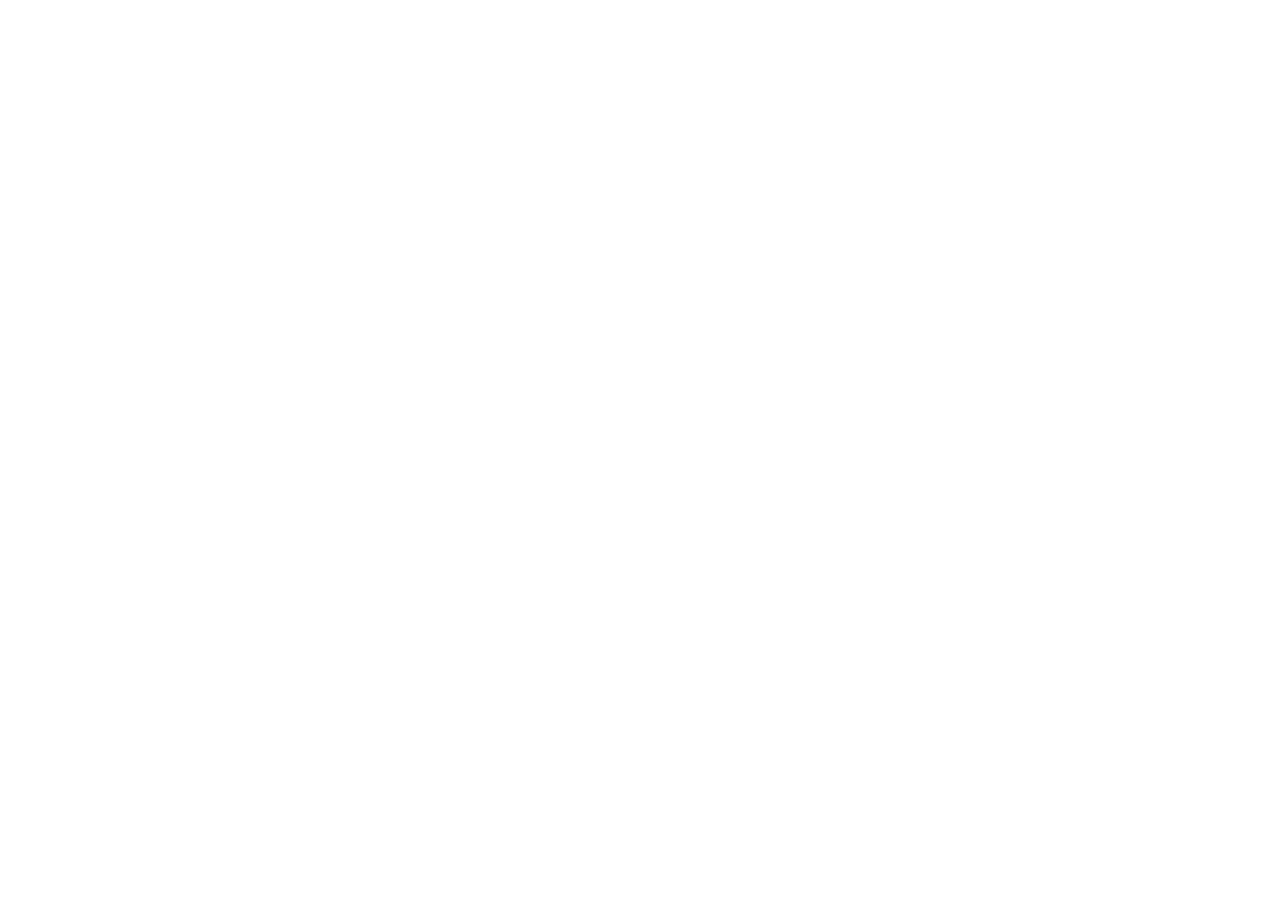
==== index.html @ 013e9a9d "added social media sharing buttons for issue #5" ====
<html>
<head>
<meta charset="utf-8">
<title>PROVisualizer</title>
<!--
<link rel="stylesheet" type="text/css" href="provisualizer.css">
-->
<style type="text/css">
#provisualizer {
	width: 100%;
	height: 100%;
}
body {
	padding: 0;
	margin: 0;
}
</style>
</head>
<body>
<div id="provisualizer">
<script src="http://d3js.org/d3.v3.min.js"></script>
<script src="provisualizer.js" id="provisualizer-script"></script>
</div>

</body>
</html>
---- provisualizer.css ----
#share-button {
	position: fixed;
	bottom: 5;
	left: 5;
}#close-button {
	position: absolute;
	top: 5;
	right: 5;
}
#full-screen-button {
	position: fixed;
	bottom: 5;
	right: 5;
}

.hidden {
	display: none;
}
#provisualizer #sharing-toolbox {
  width: 20em;
  height: 10em;
  overflow: auto;
  margin: auto;
  position: absolute;
  top: 0; left: 0; bottom: 0; right: 0;
  background-color: white;
  text-align:center;
  font-family: sans-serif;
  
	border: 1px solid black;
	padding: 10px;
	-webkit-box-shadow: 7px 7px 5px 0px rgba(50, 50, 50, 0.35);
	-moz-box-shadow:    7px 7px 5px 0px rgba(50, 50, 50, 0.35);
	box-shadow:         7px 7px 5px 0px rgba(50, 50, 50, 0.35);
}
#provisualizer form {
	position: absolute;
	left: 0;
	top: 0;
	width: auto;
	
	font-family: sans-serif;
	background-color: #F0F0F7;
	border: 1px solid black;
	padding: 10px;
	-webkit-box-shadow: 7px 7px 5px 0px rgba(50, 50, 50, 0.35);
	-moz-box-shadow:    7px 7px 5px 0px rgba(50, 50, 50, 0.35);
	box-shadow:         7px 7px 5px 0px rgba(50, 50, 50, 0.35);
}

#provisualizer select {	font-family: sans-serif;

}
#provisualizer label {
	margin-left: 5px;
}
#provisualizer input {
	width: auto;
	margin-left: 5px;
	margin-right: 5px;
}
#provisualizer input[type=text]
{
	height: 2em;
}



#provisualizer .link {
  stroke: #CCCCCC;
  stroke-width: 3px;
}


#provisualizer circle.node {
  cursor: move;
  stroke-width: 2px;
}

#provisualizer circle.function {
  fill: #5082E6;
  stroke: #304E8A;
}

#provisualizer circle.agency {
  fill: #F2A915;
  stroke: #91650D;
}

#provisualizer circle.fixed {
  stroke-width: 4px;
}


#provisualizer text.label {
	font-family: sans-serif;
	 font-size: 18px; 
	 paint-order: stroke; 
	 stroke: white; 
	 stroke-width: 0px;
/*	 stroke-width: 3px;*/
	 stroke-opacity: 50%;
	 stroke-linecap: butt; 
	 stroke-linejoin: miter; 
	 fill: black;
}

#provisualizer text.label.function {
	font-size: 16px;
}

#provisualizer text.label.agency {
	font-size: 12px;
}
#provisualizer {
	position: relative;
	padding: 0;
	overflow: clip;
}

/* Social media links - from https://github.com/mattberridge/Simple-Social-Sharing-Buttons */

.ss-share {
padding-left: 0;
list-style: none; }
.ss-share-item {
display: inline;
margin-right: 1em; }
.ss-share-link {
/* crude button styles */
text-decoration: none;
color: #444;
font-weight: bold;
padding: .5em .75em .5em 35px;
background-color: #f5f5f5;
border: 1px solid #ccc;
border-radius: 2px; }
.ss-share-link:hover, .ss-share-link:active, .ss-share-link:focus {
color: #891434; }
[class*="ico-"] {
display: inline-block;
background-size: 16px 16px;
background-repeat: no-repeat;
background-position: 10px center; }
.ico-facebook {
background-image: url("http://www.facebook.com/favicon.ico"); }
.ico-twitter {
background-image: url("http://twitter.com/favicons/favicon.ico"); }
.ico-google {
background-image: url("https://ssl.gstatic.com/s2/oz/images/faviconr2.ico"); }
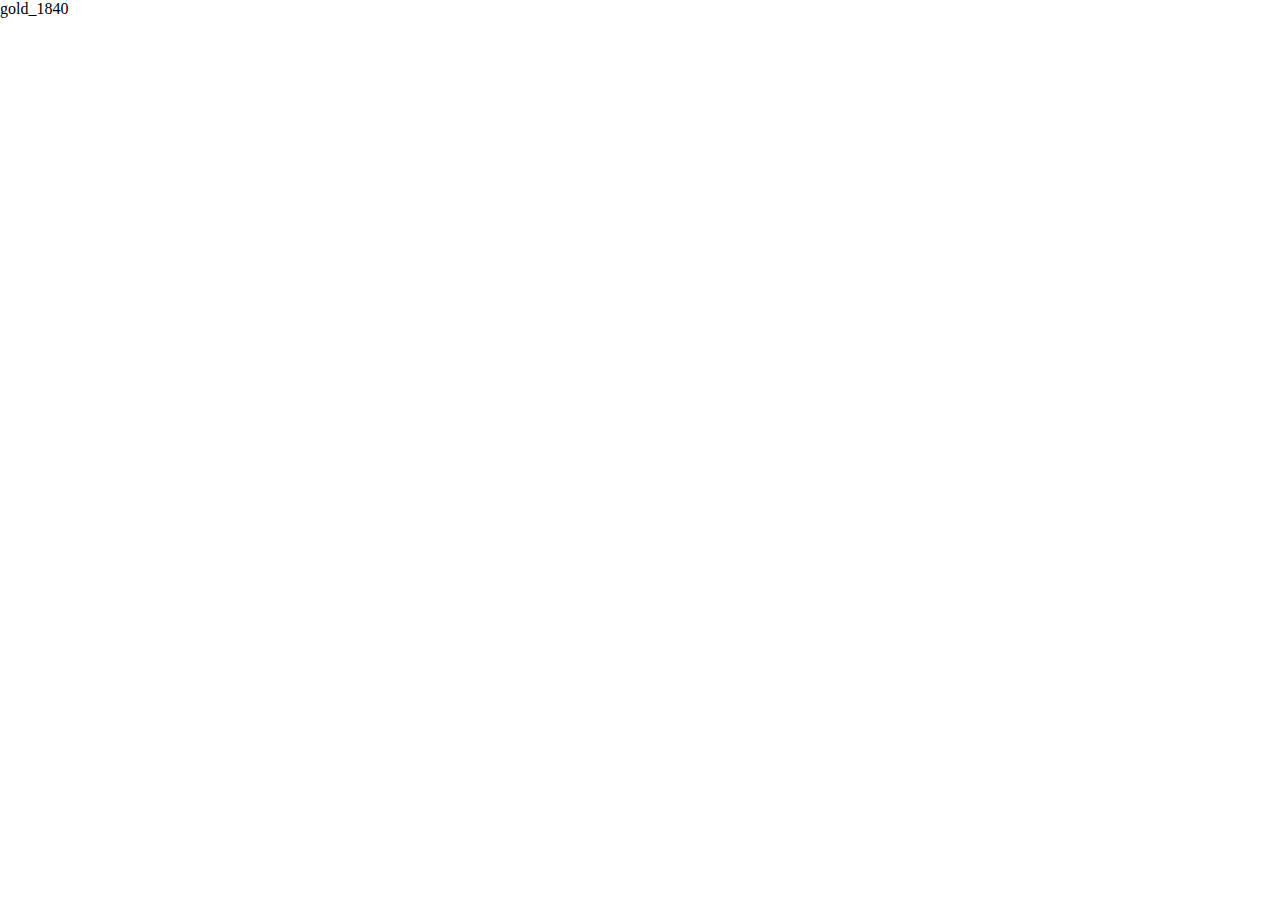
==== commit de79aa12: "added sharing by email and by embedding" ====
--- a/index.html
+++ b/index.html
@@ -18,6 +18,7 @@
 </head>
 <body>
 <div id="provisualizer">
+<div id="embed-search">gold_1840</div>
 <script src="http://d3js.org/d3.v3.min.js"></script>
 <script src="provisualizer.js" id="provisualizer-script"></script>
 </div>
--- a/provisualizer.css
+++ b/provisualizer.css
@@ -1,20 +1,57 @@
+#provisualizer {
+	position: relative;
+	background-color: white;
+}
 #share-button {
-	position: fixed;
-	bottom: 5;
-	left: 5;
-}#close-button {
 	position: absolute;
-	top: 5;
-	right: 5;
+	cursor: pointer;
+	bottom: 5px;
+	left: 5px;
+}
+#provisualizer .close-button {
+	position: absolute;
+	cursor: pointer;
+	top: 5px;
+	right: 5px;
 }
 #full-screen-button {
 	position: fixed;
-	bottom: 5;
-	right: 5;
+	cursor: pointer;
+	bottom: 5px;
+	right: 5px;
+}
+#embed-search {
+	display: none;
 }
 
 .hidden {
 	display: none;
+}
+#provisualizer #sharing-toolbox h1 {
+	font-size: 12pt;
+}
+#embedding-code {
+	width: 35em;
+	height: 9em;
+	font-family: sans-serif;
+	font-size: 10pt;
+}
+#provisualizer #embedding-guide {
+  width: 36em;
+  height: 15em;
+  overflow: auto;
+  margin: auto;
+  position: absolute;
+  top: 0; left: 0; bottom: 0; right: 0;
+  background-color: white;
+  text-align:center;
+  font-family: sans-serif;
+  
+	border: 1px solid black;
+	padding: 10px;
+	-webkit-box-shadow: 7px 7px 5px 0px rgba(50, 50, 50, 0.35);
+	-moz-box-shadow:    7px 7px 5px 0px rgba(50, 50, 50, 0.35);
+	box-shadow:         7px 7px 5px 0px rgba(50, 50, 50, 0.35);
 }
 #provisualizer #sharing-toolbox {
   width: 20em;
@@ -118,15 +155,17 @@
 	overflow: clip;
 }
 
-/* Social media links - from https://github.com/mattberridge/Simple-Social-Sharing-Buttons */
+/* Social media links - based on https://github.com/mattberridge/Simple-Social-Sharing-Buttons */
 
 .ss-share {
 padding-left: 0;
 list-style: none; }
 .ss-share-item {
-display: inline;
-margin-right: 1em; }
+display: inline-block;
+margin: 0.4em;
+}
 .ss-share-link {
+	cursor: pointer;
 /* crude button styles */
 text-decoration: none;
 color: #444;
@@ -139,7 +178,7 @@
 color: #891434; }
 [class*="ico-"] {
 display: inline-block;
-background-size: 16px 16px;
+background-size: 20px 20px;
 background-repeat: no-repeat;
 background-position: 10px center; }
 .ico-facebook {
@@ -148,4 +187,10 @@
 background-image: url("http://twitter.com/favicons/favicon.ico"); }
 .ico-google {
 background-image: url("https://ssl.gstatic.com/s2/oz/images/faviconr2.ico"); }
+.ico-email {
+background-image: url("email.png"); 
+}	
+.ico-embed {
+background-image: url("embed.png"); 
+}	
 
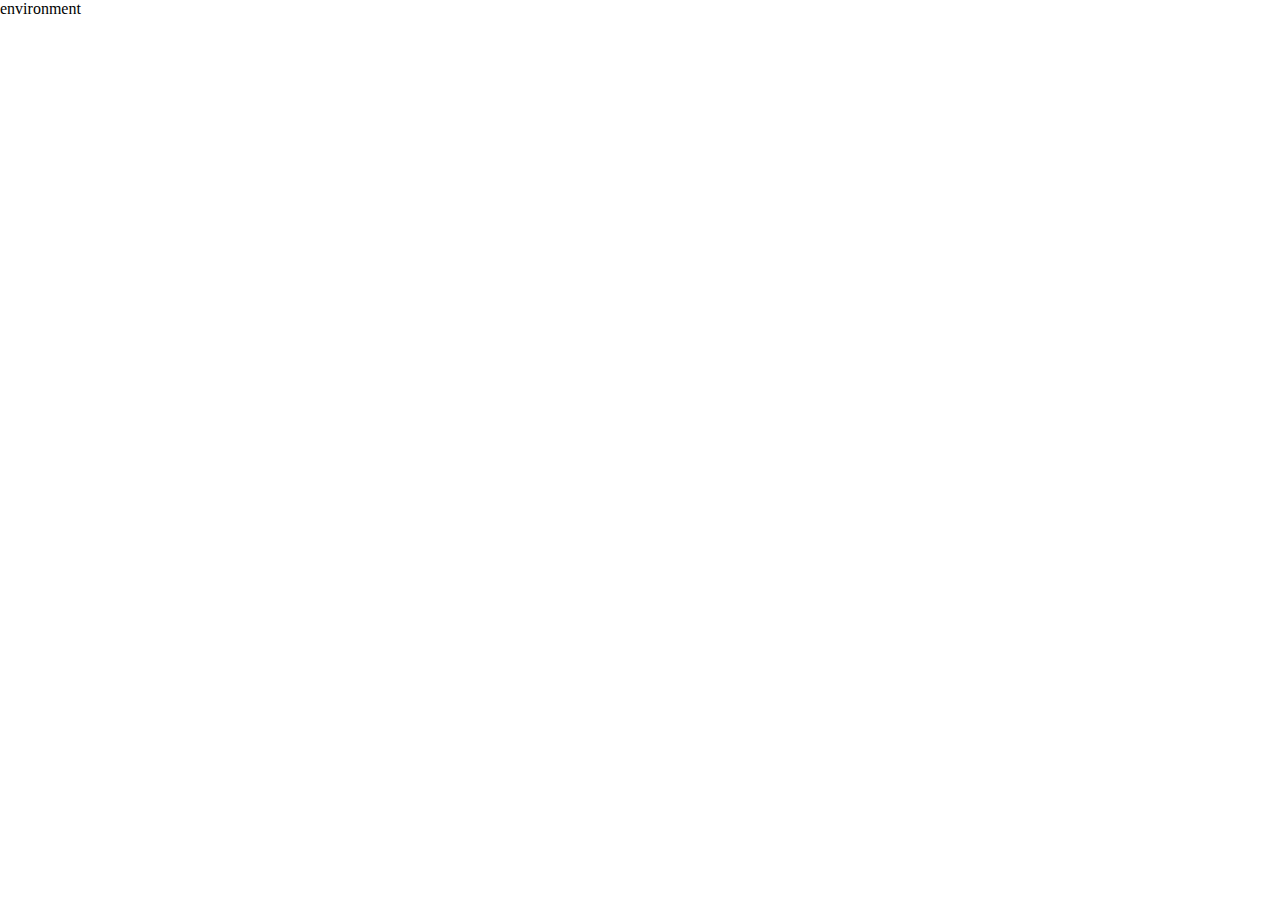
==== commit 36150725: "added help dialog" ====
--- a/index.html
+++ b/index.html
@@ -18,10 +18,11 @@
 </head>
 <body>
 <div id="provisualizer">
-<div id="embed-search">gold_1840</div>
+<div id="embed-search">environment</div>
 <script src="http://d3js.org/d3.v3.min.js"></script>
+<script src="//code.jquery.com/jquery-1.10.2.js"></script>
+<script src="//code.jquery.com/ui/1.11.4/jquery-ui.js"></script>
 <script src="provisualizer.js" id="provisualizer-script"></script>
 </div>
-
 </body>
 </html>
--- a/provisualizer.css
+++ b/provisualizer.css
@@ -1,3 +1,16 @@
+
+
+#provisualizer div.popup {
+	position: absolute;
+	display: none;
+	background-color: yellow;
+	border-color: black;
+	border-style: solid;
+	border-width: 1px;
+	z-index: 1;
+	width: 100px;
+	height: 100px;
+}
 #provisualizer {
 	position: relative;
 	background-color: white;
@@ -15,7 +28,7 @@
 	right: 5px;
 }
 #full-screen-button {
-	position: fixed;
+	position: absolute;
 	cursor: pointer;
 	bottom: 5px;
 	right: 5px;
@@ -32,13 +45,13 @@
 }
 #embedding-code {
 	width: 35em;
-	height: 9em;
+	height: 11em;
 	font-family: sans-serif;
 	font-size: 10pt;
 }
 #provisualizer #embedding-guide {
   width: 36em;
-  height: 15em;
+  height: 17em;
   overflow: auto;
   margin: auto;
   position: absolute;
@@ -105,21 +118,28 @@
 
 #provisualizer .link {
   stroke: #CCCCCC;
-  stroke-width: 3px;
-}
-
+  stroke-width: 2px;
+}
+
+#provisualizer .link.highlighted {
+  stroke: #0000B2;
+  stroke-width: 4px;
+}
 
 #provisualizer circle.node {
   cursor: move;
+}
+
+circle {
   stroke-width: 2px;
 }
 
-#provisualizer circle.function {
+circle.function {
   fill: #5082E6;
   stroke: #304E8A;
 }
 
-#provisualizer circle.agency {
+circle.agency {
   fill: #F2A915;
   stroke: #91650D;
 }
@@ -131,28 +151,34 @@
 
 #provisualizer text.label {
 	font-family: sans-serif;
-	 font-size: 18px; 
-	 paint-order: stroke; 
+	font-weight: normal;
+	 font-size: 24px; 
 	 stroke: white; 
-	 stroke-width: 0px;
-/*	 stroke-width: 3px;*/
-	 stroke-opacity: 50%;
+	stroke-width: 0px;
+	 stroke-opacity: 0.5;
 	 stroke-linecap: butt; 
 	 stroke-linejoin: miter; 
 	 fill: black;
-}
-
-#provisualizer text.label.function {
-	font-size: 16px;
-}
-
-#provisualizer text.label.agency {
-	font-size: 12px;
+	 visibility: hidden;
+	 cursor: pointer;
+}
+#provisualizer text.label:hover {
+	text-decoration: underline;
+}
+#provisualizer text.label.selected {
+	visibility: visible;
+}
+#provisualizer text.function {
+/*	font-size: 16px;*/
+}
+
+#provisualizer text.agency {
+/*	font-size: small;*/
 }
 #provisualizer {
 	position: relative;
 	padding: 0;
-	overflow: clip;
+	overflow: hidden;
 }
 
 /* Social media links - based on https://github.com/mattberridge/Simple-Social-Sharing-Buttons */
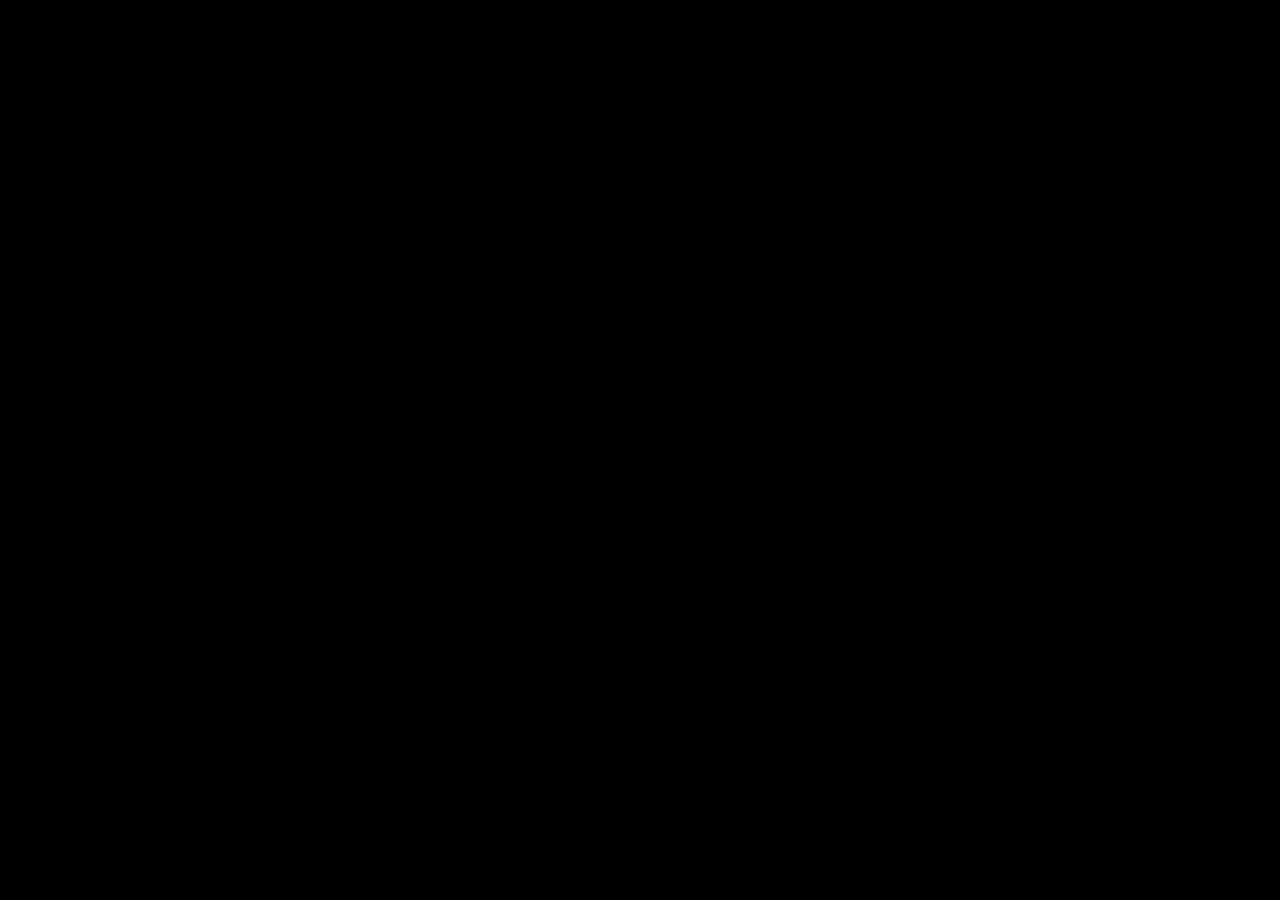
==== commit e5d7f0e5: "added border to provide a better test environment for a visualization" ====
--- a/index.html
+++ b/index.html
@@ -7,12 +7,14 @@
 -->
 <style type="text/css">
 #provisualizer {
-	width: 100%;
-	height: 100%;
+	margin: 5%;
+	width: 80%;
+	height: 80%;
 }
 body {
 	padding: 0;
 	margin: 0;
+	background-color: black;
 }
 </style>
 </head>
@@ -20,8 +22,6 @@
 <div id="provisualizer">
 <div id="embed-search">environment</div>
 <script src="http://d3js.org/d3.v3.min.js"></script>
-<script src="//code.jquery.com/jquery-1.10.2.js"></script>
-<script src="//code.jquery.com/ui/1.11.4/jquery-ui.js"></script>
 <script src="provisualizer.js" id="provisualizer-script"></script>
 </div>
 </body>
--- a/provisualizer.css
+++ b/provisualizer.css
@@ -14,6 +14,7 @@
 #provisualizer {
 	position: relative;
 	background-color: white;
+/*	overflow: hidden;*/
 }
 #share-button {
 	position: absolute;
@@ -48,6 +49,30 @@
 	height: 11em;
 	font-family: sans-serif;
 	font-size: 10pt;
+}
+#provisualizer .help .titlebar {
+	margin-left: auto;
+	margin-right: auto;
+	background-color: blue;
+	position: absolute;
+}
+#provisualizer .help {
+  cursor: move;
+	/*margin: auto;*/
+	background-color: white;
+	overflow-y:auto; 
+	overflow-x:hidden; 
+	z-index:200; 
+  width: 36em;
+  height: 17em;
+	position: absolute;
+  /*top: 0; left: 0; bottom: 0; right: 0;*/
+  
+	border: 1px solid black;
+	padding: 10px;
+	-webkit-box-shadow: 7px 7px 5px 0px rgba(50, 50, 50, 0.35);
+	-moz-box-shadow:    7px 7px 5px 0px rgba(50, 50, 50, 0.35);
+	box-shadow:         7px 7px 5px 0px rgba(50, 50, 50, 0.35);
 }
 #provisualizer #embedding-guide {
   width: 36em;
